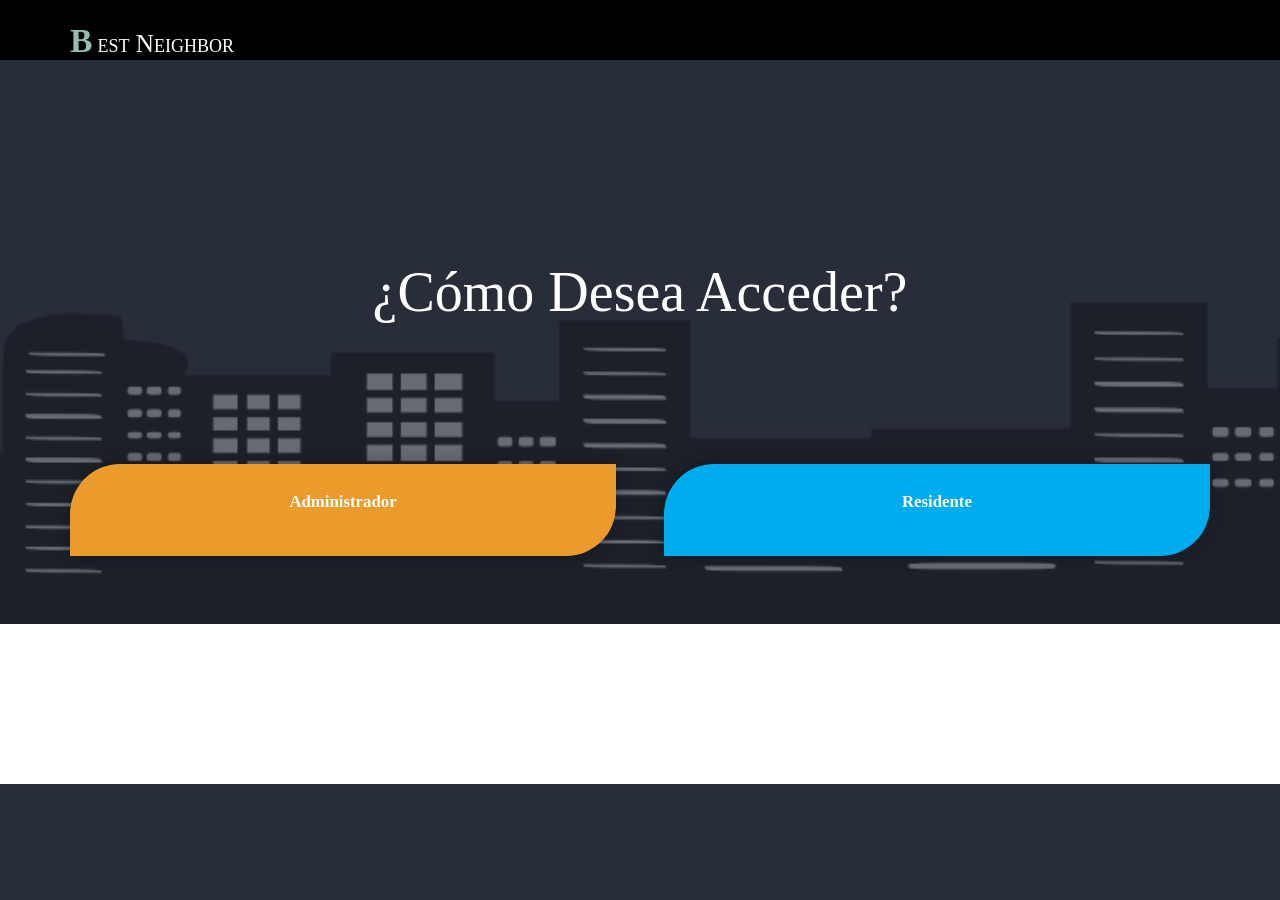
==== index.html @ 26fb64f8 "Pagina web" ====
<!DOCTYPE html>
<!--
Template Name: Chillaid
Author: <a href="https://www.os-templates.com/">OS Templates</a>
Author URI: https://www.os-templates.com/
Copyright: OS-Templates.com
Licence: Free to use under our free template licence terms
Licence URI: https://www.os-templates.com/template-terms
-->
<html lang="">
<!-- To declare your language - read more here: https://www.w3.org/International/questions/qa-html-language-declarations -->
<head>
<title>Chillaid</title>
<meta charset="utf-8">
<meta name="viewport" content="width=device-width, initial-scale=1.0, maximum-scale=1.0, user-scalable=no">
<link href="layout/styles/layout.css" rel="stylesheet" type="text/css" media="all">
</head>
<body id="top">
<!-- ################################################################################################ -->
<!-- ################################################################################################ -->
<!-- ################################################################################################ -->
<div class="wrapper row1">
  <header id="header" class="hoc clear">
    <div id="logo" class="fl_left"> 
      <!-- ################################################################################################ -->
      <h1 class="logoname"><a href="index.html">Best Neighbor</a></h1>
      <!-- ################################################################################################ -->
    </div>
    <nav id="mainav" class="fl_right"> 
      <!-- ################################################################################################ -->
      <ul class="clear">


      <!-- ################################################################################################ -->
    </nav>
  </header>
</div>
<!-- ################################################################################################ -->
<!-- ################################################################################################ -->
<!-- ################################################################################################ -->
<div class="bgded overlay" style="background-image:url('images/demo/backgrounds/03.png');">
  <div id="pageintro" class="hoc clear"> 
    <!-- ################################################################################################ -->
    <article>
      <h3 class="heading">¿Cómo desea acceder?</h3>
      <p></p>
    </article>
    <!-- ################################################################################################ -->
  </div>
</div>
<!-- ################################################################################################ -->
<!-- ################################################################################################ -->
<!-- ################################################################################################ -->
<div class="wrapper row3">
  <main class="hoc container clear"> 
    <!-- main body -->
    <!-- ################################################################################################ -->
    <section id="introblocks">
      <ul class="nospace group btmspace -80 elements elements-three">
      </li>
      <li class="two_quarter">
        <article><a href="Log\loginvista.html"><i class="fas fa-address-card"></i></a>
          <h6 class="heading">Administrador</h6>
        </article>
      </li>
        <li class="two_quarter">
          <article><a href="Log\loginRes.html"><i class="fas fa-address-card"></i></a>
            <h6 class="heading">Residente</h6>
          </article>
        </li>
      </ul>
    </section>
    <!-- ################################################################################################ -->
    <!-- ################################################################################################ -->
    <!-- / main body -->
    <div class="clear"></div>
  </main>
</div>
<!-- ################################################################################################ -->
<!-- ################################################################################################ -->
<!-- ################################################################################################ -->
---- layout/styles/layout.css ----
@charset "utf-8";
@import url("fontawesome-free/css/fontawesome-all.min.css");
@import url("framework.css");

/* Rows
--------------------------------------------------------------------------------------------------------------- */
.row0, .row0 a{}
.row1, .row1 a{}
.row2, .row2 a{}
.row3, .row3 a{}
.row4, .row4 a{}
.row5, .row5 a{}


/* Header
--------------------------------------------------------------------------------------------------------------- */
#header{}

#header #logo{margin:22px 0 0 0;}


/* Page Intro
--------------------------------------------------------------------------------------------------------------- */
#pageintro{padding:200px 0 280px;}/* 280px => 80px for #introblocks negative margin */

#pageintro article, #pageintro article p{display:block; max-width:75%; margin:0 auto; text-align:center;}
#pageintro article p{max-width:65%; line-height:2rem;}
#pageintro .heading{margin-bottom:20px; font-size:4rem;}
#pageintro footer{margin-top:50px;}


/* Content Area
--------------------------------------------------------------------------------------------------------------- */
.container{padding:80px 0;}

/* Content */
.container .content{}

.sectiontitle{display:block; max-width:55%; margin:0 auto 80px; text-align:center;}
.sectiontitle *{margin:0;}

.elements{}
.elements-three li, .elements-four li{margin-bottom:50px;}
.elements-three li:nth-last-child(-n+3), .elements-four li:nth-last-child(-n+4){margin-bottom:0;}/* Removes bottom margin from the last line of items - margin is restored in the media queries when items stack */
.elements-three li:nth-child(3n+1), .elements-four li:nth-child(4n+1){margin-left:0; clear:left;}/* Removes the need to add class="first" */
.elements article{display:block; padding:30px 15px; border-radius:50px 0; text-align:center;}
.elements article *{margin:0 0 15px 0; padding:0; line-height:1;}
.elements article i{width:60px; height:60px; line-height:60px; margin-bottom:30px; font-size:1.6rem; text-align:center; border-radius:50%;}
.elements article .heading{font-size:1.2rem; font-weight:700;}
.elements article p{margin:0; line-height:normal;}

/* Introblocks */
#introblocks{display:block; position:relative; margin:-240px 0 130px 0; z-index:1;}/* 160px => 80px + container padding */









/* Copyright
--------------------------------------------------------------------------------------------------------------- */
#copyright{padding:20px 0;}
#copyright *{margin:0; padding:0;}

*, *::before, *::after{transition:all .3s ease-in-out;}
#mainav form *{transition:none !important;}


/* Colours
--------------------------------------------------------------------------------------------------------------- */
body{color:#A5A6AA; background-color:#282E39;}
a{color:#97A9BD;}
a:active, a:focus{background:transparent !important;}/* IE10 + 11 Bugfix - prevents grey background */
hr, .borderedbox{border-color:#D7D7D7;}
label span{color:#FF0000; background-color:inherit;}
input:focus, textarea:focus, *:required:focus{border-color:#97A9BD !important;}

.overlay{color:#FFFFFF; background-color:inherit;}
.overlay::after{color:inherit; background-color:rgba(40,46,57,.7);/* #282E39 */}
.overlay.light::after{background-color:rgba(151,169,189,.7);/* #97A9BD */}

.gradient{color:#474747; background:linear-gradient(to bottom, #F4F4F4 55%, #FFFFFF 50%, #FFFFFF 100%);}/* Overlap dark to make a hard transition */
@media screen and (max-width:750px){/* Only the colours height has been changed */
	.gradient{background:linear-gradient(to bottom, #F4F4F4 24%, #FFFFFF 19%, #FFFFFF 100%);}
}

.btn, .btn.inverse:hover{color:#FFFFFF; background-color:#97A9BD; border-color:#97A9BD;}
.btn:hover, .btn.inverse{color:inherit; background-color:transparent; border-color:inherit;}

.imgover:hover::before{background-color:rgba(151,169,189,.5);/* #97A9BD */}
.imgover, .imgover:hover::after{color:#FFFFFF;}

.logoname a{color:#FFFFFF;}
.logoname::first-letter, .logoname span{color:#97BDAB;}


/* Rows */
.row0, .row0 a{}
.row1{color:#FFFFFF; background-color:#000000;}
.row2{color:#474747; background-color:#F4F4F4;}
.row3{color:#474747; background-color:#FFFFFF;}
.row4{color:#A5A6AA; background-color:#000000;}
.row5, .row5 a{color:#A5A6AA; background-color:#282E39;}
.coloured{color:#FFFFFF; background-color:#97A9BD;}


/* Header */
#header #logo a{color:inherit;}


/* Page Intro */
#pageintro{color:#FFFFFF;}


/* Content Area */
.elements article{color:#474747; background-color:#FFFFFF; box-shadow:0px 0px 15px rgba(0,0,0,.3);}
.elements article:hover{color:#FFFFFF; background-color:#97A9BD;}/* Default */
.elements article a i{color:#FFFFFF; background-color:#97A9BD;}/* Default */
.elements article:hover a i{color:#97A9BD; background-color:#FFFFFF;}/* Default */

/* ###### DELETE THE FOLLOWING IF ONLY THE DEFAULT COLOUR IS REQUIRED ###### */
#introblocks .elements li article{color:#FFFFFF; background-color:#ea9b2c;}/* Blue */
#introblocks .elements li article a i{color:#ea9b2c; background-color:#FFFFFF;}/* Blue */
#introblocks .elements li article:hover{color:#00ACEE; background-color:#FFFFFF !important;}
#introblocks .elements li article:hover a i{color:#FFFFFF !important; background-color:#97A9BD;}
#introblocks .elements li:nth-child(2) article, #introblocks .elements li:nth-child(2) article:hover a i{background-color:#00ACEE;}/* Purple */
#introblocks .elements li:nth-child(2) article a i{color:#00ACEE;}/* Purple */
#introblocks .elements li:nth-child(3) article, #introblocks .elements li:nth-child(3) article:hover a i{background-color:#00ACEE;}/* Brown */
#introblocks .elements li:nth-child(3) article a i{color:#00ACEE;}/* Brown */
#introblocks .elements li:nth-child(4) article, #introblocks .elements li:nth-child(4) article:hover a i{background-color:#00ACEE;}/* Green */
#introblocks .elements li:nth-child(4) article a i{color:#00ACEE;}/* Green */
#introblocks .elements li:nth-child(5) article, #introblocks .elements li:nth-child(5) article:hover a i{background-color:#00ACEE;}/* Green */
#introblocks .elements li:nth-child(5) article a i{color:#00ACEE;}/* Green */
/* ###### END DELETE ###### */

.shout figure figcaption a{color:inherit; background-color:inherit; border-color:#D7D7D7;}
.shout figure:hover figcaption a, .shout figure figcaption a::after{color:#FFFFFF; background-color:#97A9BD; border-color:#97A9BD;}
.shout figure:hover figcaption a::after{color:#97A9BD; background-color:#FFFFFF;}

.team figure figcaption{color:#474747; background-color:#FFFFFF; border-color:#D7D7D7;}

#testimonials article blockquote{color:#474747; background-color:#FFFFFF;}
#testimonials article blockquote::before{color:rgba(0,0,0,.05);}
#testimonials article blockquote::after{border-top-color:#FFFFFF;}

#latest article .meta, #latest article .meta *{color:#FFFFFF; background-color:#282E39;}
#latest article .excerpt{border-color:#D7D7D7;}





/* Footer */
#footer .heading{color:#FFFFFF;}
#footer hr, #footer .borderedbox, #footer .linklist li{border-color:rgba(255,255,255,.1);}




/* ------------------------------------------------------------------------------------------------------------ */
/* ------------------------------------------------------------------------------------------------------------ */
/* ------------------------------------------------------------------------------------------------------------ */
/* ------------------------------------------------------------------------------------------------------------ */
/* ------------------------------------------------------------------------------------------------------------ */


/* Media Queries
--------------------------------------------------------------------------------------------------------------- */
@-ms-viewport{width:device-width;}


/* Max Wrapper Width - Laptop, Desktop etc.
--------------------------------------------------------------------------------------------------------------- */
@media screen and (min-width:1140px){
	.hoc{max-width:1140px;}
}

@media screen and (min-width:978px) and (max-width:1140px){
	.hoc{max-width:95%;}
}


/* Mobile Devices
--------------------------------------------------------------------------------------------------------------- */
@media screen and (max-width:978px){
	.hoc{max-width:90%;}

	#header{padding:30px 0;}
	#header #logo{margin-top:0;}

	#mainav{}
	#mainav ul{display:none;}
	#mainav form{display:block; margin-top:2px;}

	#breadcrumb{}

	.container{}
	#comments input[type="reset"]{margin-top:10px;}
	.pagination li{display:inline-block; margin:0 5px 5px 0;}

	#footer{}

	#copyright{}
	#copyright p:first-of-type{margin-bottom:10px;}
}
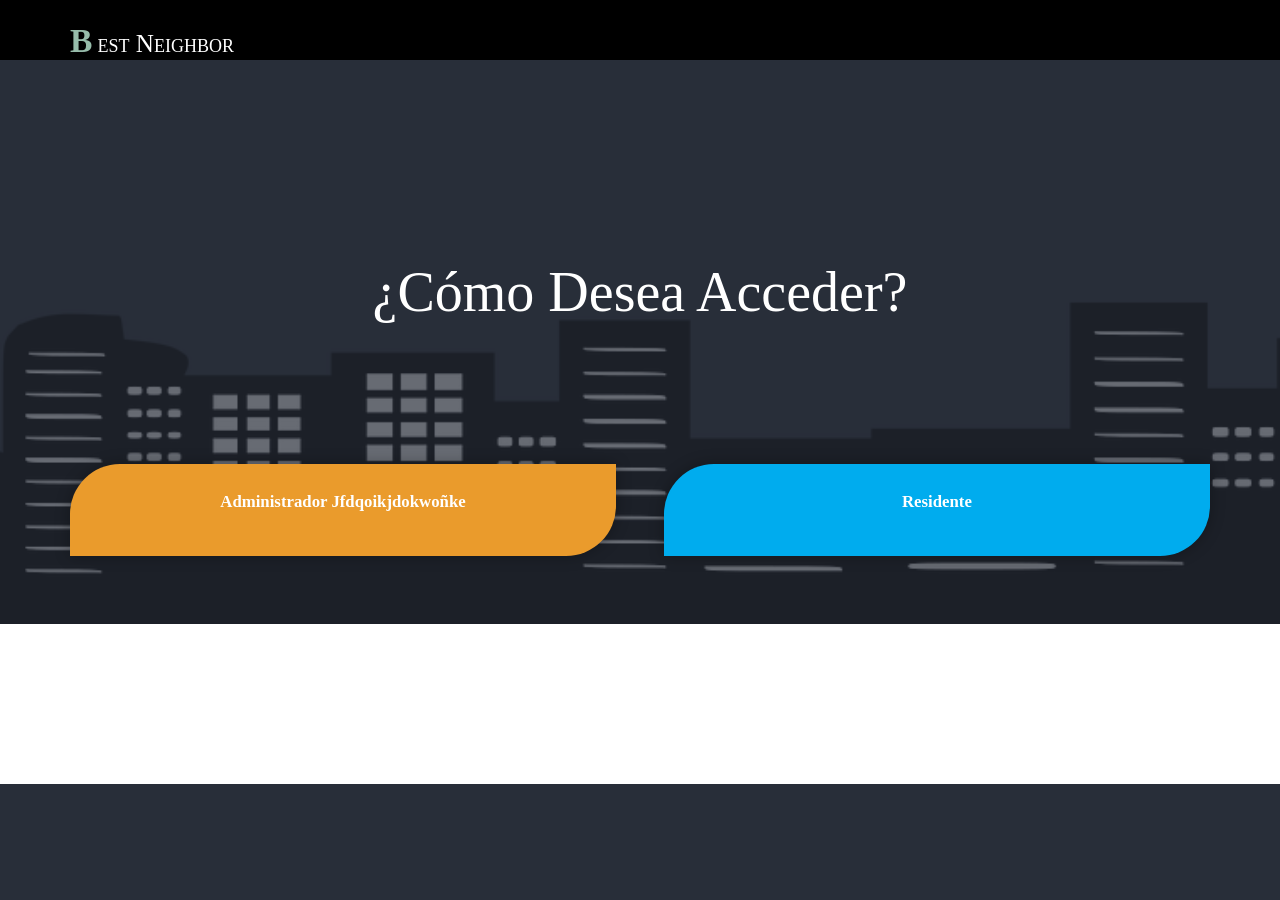
==== commit 855638eb: "jsjdlkwsjd" ====
--- a/index.html
+++ b/index.html
@@ -60,7 +60,7 @@
       </li>
       <li class="two_quarter">
         <article><a href="Log\loginvista.html"><i class="fas fa-address-card"></i></a>
-          <h6 class="heading">Administrador</h6>
+          <h6 class="heading">Administrador jfdqoikjdokwoñke</h6>
         </article>
       </li>
         <li class="two_quarter">
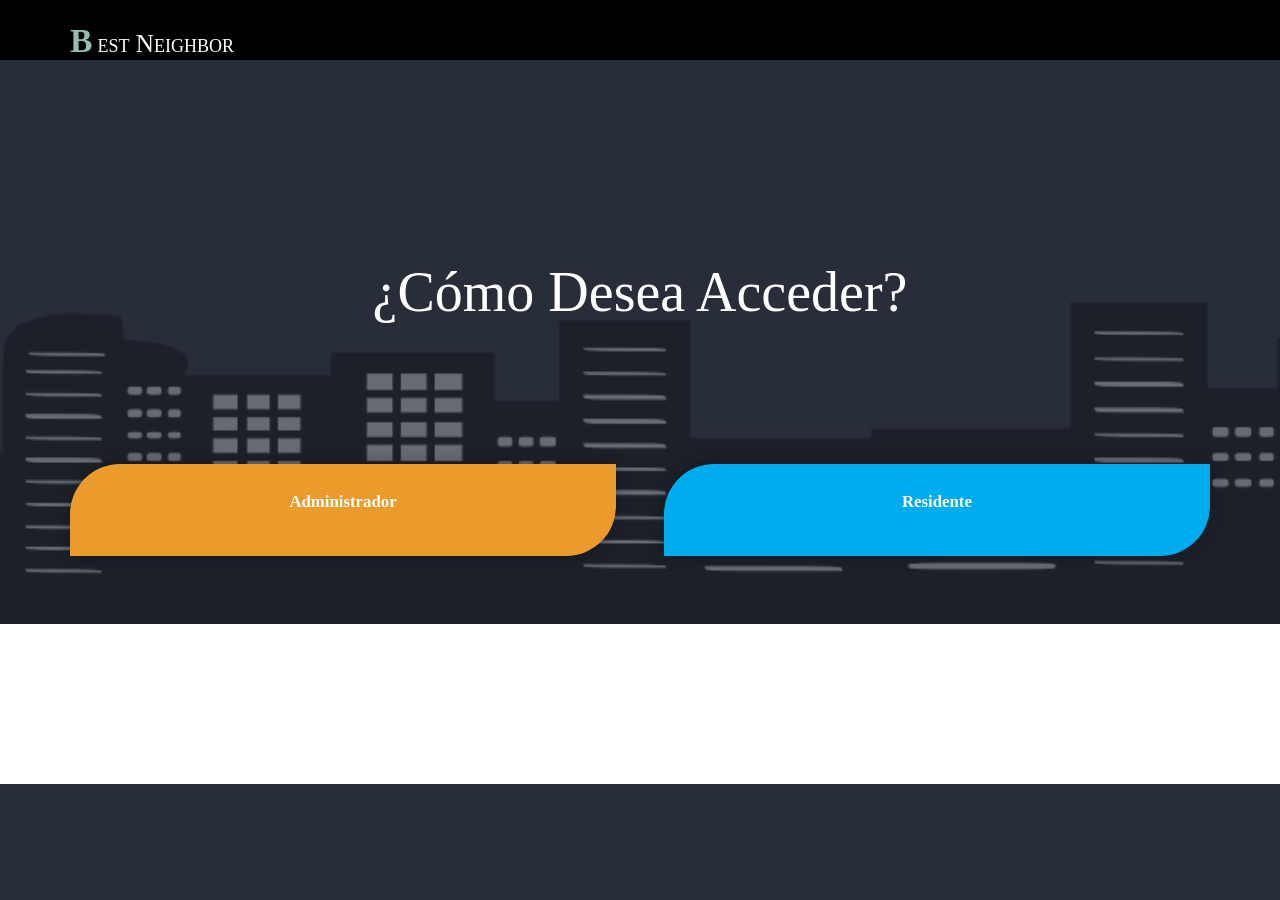
==== commit bc48a5d0: "boton olvide mi contraseña" ====
--- a/index.html
+++ b/index.html
@@ -10,7 +10,7 @@
 <html lang="">
 <!-- To declare your language - read more here: https://www.w3.org/International/questions/qa-html-language-declarations -->
 <head>
-<title>Chillaid</title>
+<title>a</title>
 <meta charset="utf-8">
 <meta name="viewport" content="width=device-width, initial-scale=1.0, maximum-scale=1.0, user-scalable=no">
 <link href="layout/styles/layout.css" rel="stylesheet" type="text/css" media="all">
@@ -60,7 +60,7 @@
       </li>
       <li class="two_quarter">
         <article><a href="Log\loginvista.html"><i class="fas fa-address-card"></i></a>
-          <h6 class="heading">Administrador jfdqoikjdokwoñke</h6>
+          <h6 class="heading">Administrador</h6>
         </article>
       </li>
         <li class="two_quarter">
